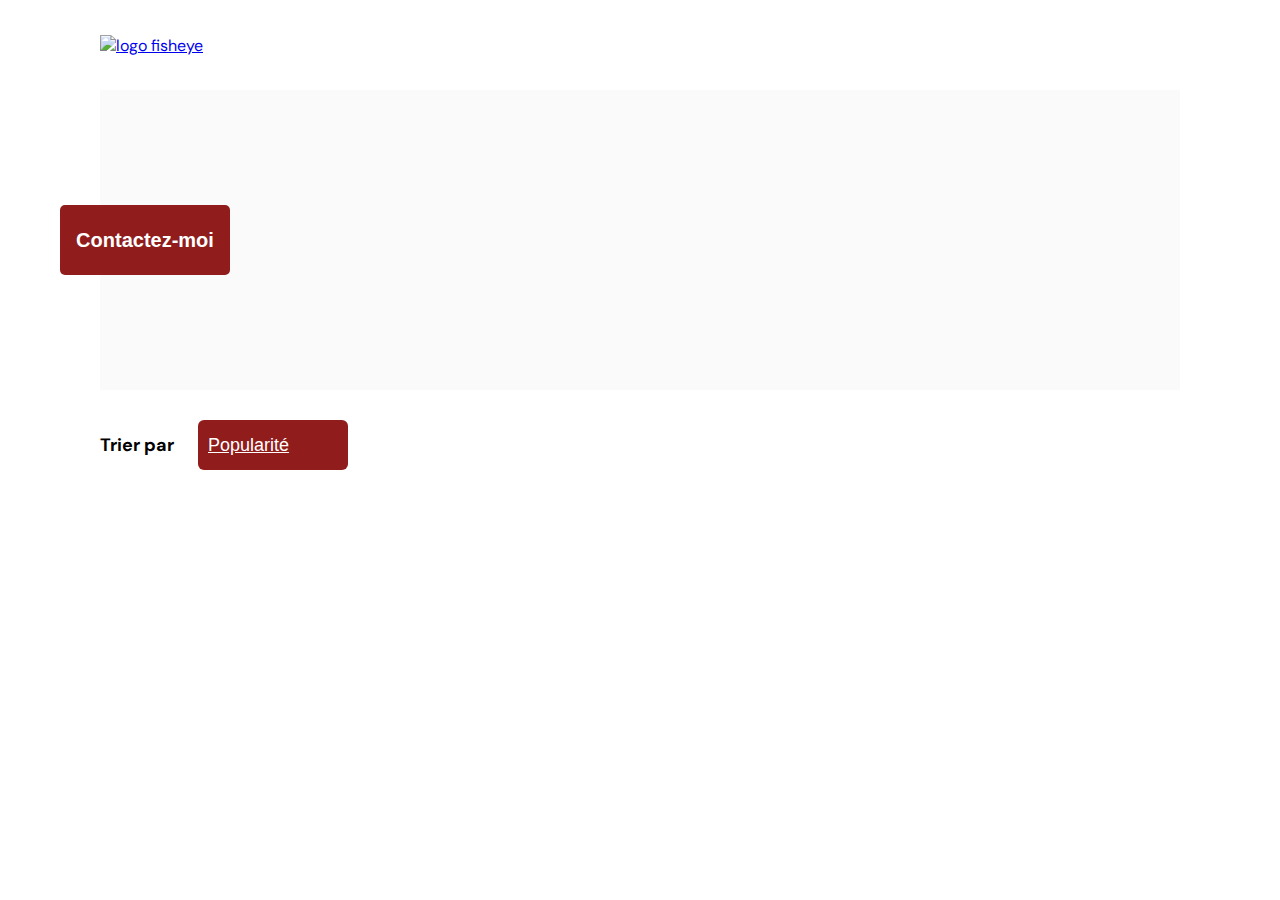
==== photographer.html @ 0bdab84e "lightbox affichage au click sur image + base css lightbox + base lightbox.js ->à  corriger image sur" ====
<!DOCTYPE html>
<html>

<head>
  <link href="assets/css/style.css" rel="stylesheet" type="text/css" />
  <meta charset="utf-8">
  <link rel="icon" type="image/png" href="assets/favicon.png">
  <link href="https://fonts.googleapis.com/css?family=DM+Sans&display=swap" rel="stylesheet">
  <!-- fontawesome  -->
  <link rel="stylesheet" href="https://cdnjs.cloudflare.com/ajax/libs/font-awesome/5.15.1/css/all.min.css" />

  <title>Fisheye - photographe </title>
</head>

<body>
  <header role="banner">
    <a href="index.html" alt="liens image logo vers la page accueil"><img src="assets/images/logo.png" class="logo"
        alt="logo fisheye" tabindex="1" /></a>
  </header>
  <main id="main">
    <!-- Partie photographe header  -->
    <div class="photograph-header">
      <button class="contact-button" onclick="displayModal()" tabindex="4">Contactez-moi</button>
    </div>

    <!-- Partie filtre photo -->
    <div class="gallerie-media">
      <div class="filtres-contain" role="filtre">
        <span>Trier par </span>
        <select name="filtre" id="filtre" tabindex="6">
          <option value="popularité">Popularité</option>
          <option value="date">Date</option>
          <option value="titre">Titre</option>
        </select>
      </div>

    <!-- Partie gallerie photo -->
      <div class="gallery" role="Afficher les photos et videos">

      </div>
    </div>
  </main>


   <!-- Partie Modal  -->
  <div id="contact_modal" role="dialog">

    <!-- Contact modal  -->
    <div class="modal">
      <header>

        <h2>Contactez-moi <br>
          <span id="name-photograph-modal"></span>
        </h2>
        <img src="assets/icons/close.svg" onclick="closeModal()"  alt="Croix ferme modal" tabindex="1"/>
      </header>
      <form action="photographer.html" method="post" id="form">
        <div>
          <label for="prenom" tabindex="2">Prénom</label>
          <input type="text" id="prenom" aria-required="true">
          <label for="nom" >Nom</label>
          <input type="text" id="nom" aria-required="true">
          <label for="email">Email</label>
          <input type="email" id="email" aria-required="true">
          <label for="message">Votre message</label>
          <textarea name="message" id="message" cols="77" rows="10" aria-required="true"></textarea>
          
        </div>
        <button  type="submit" class="contact-button">Envoyer</button>
      </form>
    </div>

    
  </div>
  <!-- Lightbox  -->
  <div id="lightbox-modal" role="dialog">
    <div class="lightbox">

      <!-- <header>
        <img src="assets/icons/close.svg" onclick="closeLightbox()"   class="cross"alt="Croix ferme modal" tabindex="1"/>
        <img src="assets/icons/chevron-left.svg" onclick="closeLightbox()" class="chevron-left" alt="chevron photo précédente" tabindex="2"/>
        <img src="assets/icons/chevron-right.svg" onclick="closeLightbox()" class="chevron-right" alt="Chevron photo suivante" tabindex="3"/>
        </header>
        <div class="image-contain">
        <img src="${picture}" onclick="displayLightbox()"  alt="image du photographe ${image}" class="img-lightbox"></img>
        <span>${title}</span>
        </div> -->

    </div>
  </div>

  <script src="assets/scripts/api/Api.js"></script>
  <script src="assets/scripts/factories/photographersFactory.js"></script>
  <script src="assets/scripts/factories/mediaFactory.js"></script>
  <script src="assets/scripts/models/Photographer.js"></script>
  <script src="assets/scripts/models/Medias.js"></script>
  <script src="assets/scripts/utils/contactForm.js"></script>
  <script src="assets/scripts/utils/lightbox.js"></script>
  <script src="assets/scripts/pages/photographer.js" defer></script>

</body>

</html>
---- assets/css/style.css ----
@import url("photographer.css");

body {
    font-family: "DM Sans", sans-serif;
    margin: 0;
}

main{
    margin-bottom: 5rem;
}
header {
    display: flex;
    flex-direction: row;
    justify-content: space-between;
    align-items: center;
    height: 90px;
}

h1 {
    color: #901C1C;
    margin-right: 100px;
}

.logo {
    height: 50px;
    margin-left: 100px;
}

.photographer-section {
    display: grid;
    grid-template-columns: 1fr 1fr 1fr;
    gap: 70px;
    margin-top: 100px;
}

.photographer-section article, .photographer-section .article-index {
    justify-self: center;
    display: flex;
    justify-content: center;
    align-items: center;
    flex-direction: column;
}
.photographer-section article a {
    text-decoration: none;
}

.photographer-section article h2 {
    color: #D3573C;
    font-size: 36px;
    margin-bottom: 0px;
}
.photographer-section article .country {
    color: #901C1C;
    font-size: 20px;
}
.photographer-section article .tagline {
    color: #000;
    font-size: 16px;
    font-weight: 600;
    margin: 3px auto;
}
.photographer-section article .price-main {
    color: #525252;
    font-size: 16px;
}

.photographer-section article img {
    height: 200px;
    width: 200px;
    border-radius: 50%;
    object-fit: cover;
}
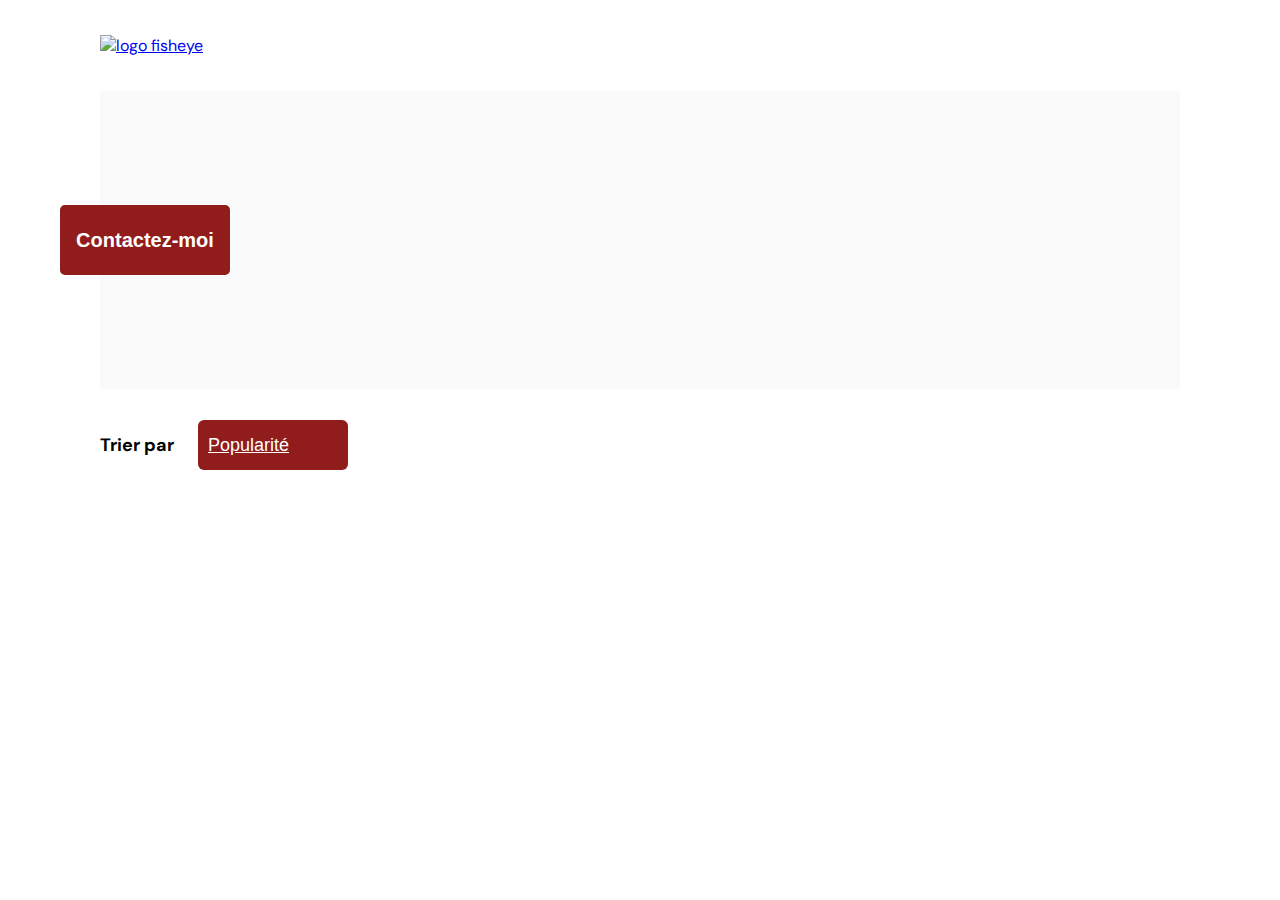
==== commit dafd00a5: "affiche image surlaquel on clique dans la lightbox" ====
--- a/photographer.html
+++ b/photographer.html
@@ -74,19 +74,7 @@
   </div>
   <!-- Lightbox  -->
   <div id="lightbox-modal" role="dialog">
-    <div class="lightbox">
-
-      <!-- <header>
-        <img src="assets/icons/close.svg" onclick="closeLightbox()"   class="cross"alt="Croix ferme modal" tabindex="1"/>
-        <img src="assets/icons/chevron-left.svg" onclick="closeLightbox()" class="chevron-left" alt="chevron photo précédente" tabindex="2"/>
-        <img src="assets/icons/chevron-right.svg" onclick="closeLightbox()" class="chevron-right" alt="Chevron photo suivante" tabindex="3"/>
-        </header>
-        <div class="image-contain">
-        <img src="${picture}" onclick="displayLightbox()"  alt="image du photographe ${image}" class="img-lightbox"></img>
-        <span>${title}</span>
-        </div> -->
-
-    </div>
+    <div class="lightbox"></div>
   </div>
 
   <script src="assets/scripts/api/Api.js"></script>
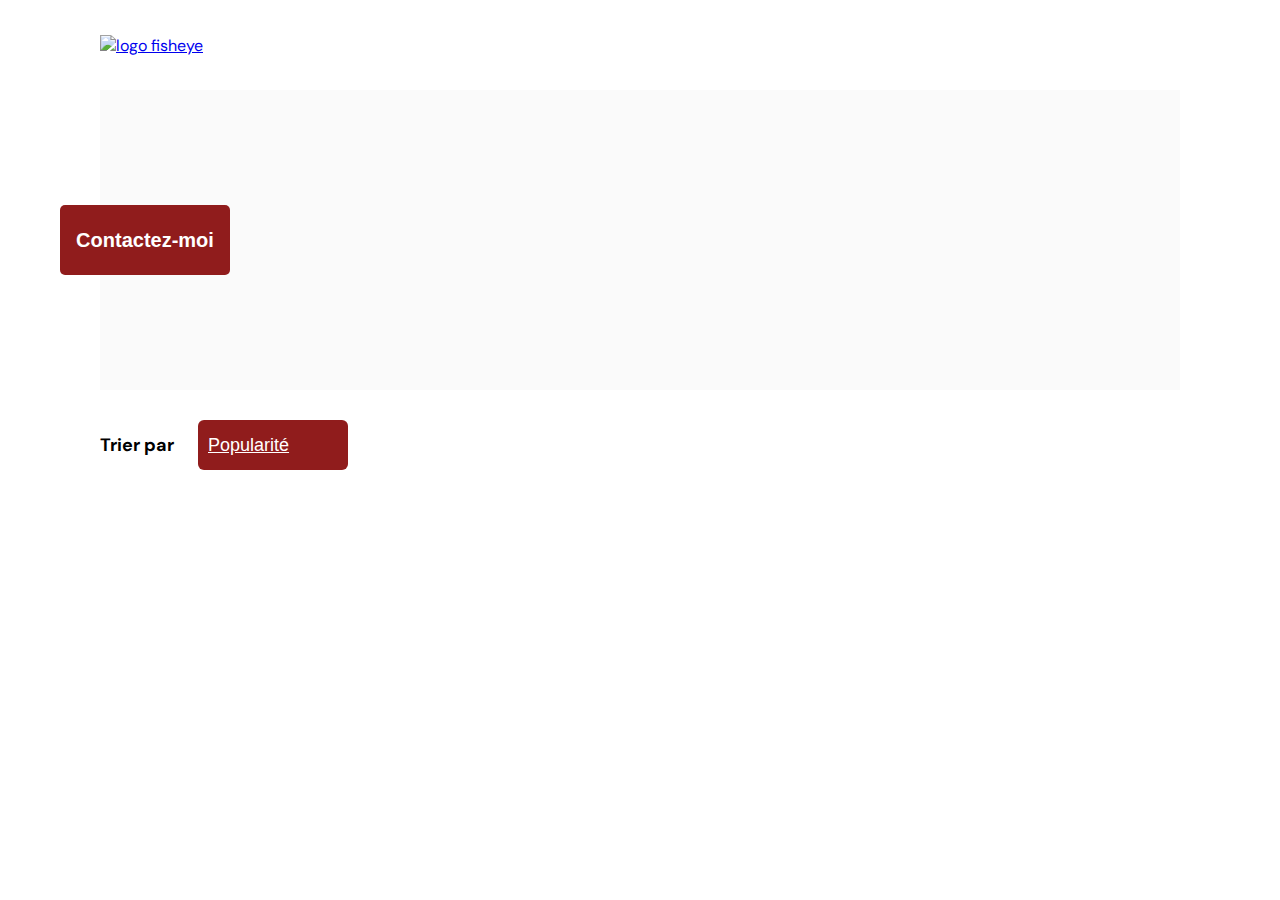
==== commit 695b2782: "Accessibilité modal et lightbox" ====
--- a/photographer.html
+++ b/photographer.html
@@ -17,7 +17,7 @@
     <a href="index.html" alt="liens image logo vers la page accueil"><img src="assets/images/logo.png" class="logo"
         alt="logo fisheye" tabindex="1" /></a>
   </header>
-  <main id="main">
+  <main id="main" aria-hidden="false">
     <!-- Partie photographe header  -->
     <div class="photograph-header">
       <button class="contact-button" onclick="displayModal()" tabindex="4">Contactez-moi</button>
@@ -43,37 +43,37 @@
 
 
    <!-- Partie Modal  -->
-  <div id="contact_modal" role="dialog">
+  <div id="contact_modal" role="dialog" aria-hidden="true" aria-describedby="modalTitle">
 
     <!-- Contact modal  -->
     <div class="modal">
       <header>
 
-        <h2>Contactez-moi <br>
+        <h2 id="modalTitle">Contactez-moi <br>
           <span id="name-photograph-modal"></span>
         </h2>
-        <img src="assets/icons/close.svg" onclick="closeModal()"  alt="Croix ferme modal" tabindex="1"/>
+        <img src="assets/icons/close.svg" id="close-modal-btn" onclick="closeModal()"  alt="Croix ferme modal" tabindex="1"/>
       </header>
-      <form action="photographer.html" method="post" id="form">
+      <form action="photographer.html" method="post" id="form" >
         <div>
-          <label for="prenom" tabindex="2">Prénom</label>
-          <input type="text" id="prenom" aria-required="true">
+          <label for="prenom">Prénom</label>
+          <input type="text" id="prenom" aria-required="true"  tabindex="1">
           <label for="nom" >Nom</label>
-          <input type="text" id="nom" aria-required="true">
+          <input type="text" id="nom" aria-required="true"  tabindex="1">
           <label for="email">Email</label>
-          <input type="email" id="email" aria-required="true">
+          <input type="email" id="email" aria-required="true"  tabindex="1">
           <label for="message">Votre message</label>
-          <textarea name="message" id="message" cols="77" rows="10" aria-required="true"></textarea>
+          <textarea name="message" id="message" cols="77" rows="10" aria-required="true"  tabindex="1"></textarea>
           
         </div>
-        <button  type="submit" class="contact-button">Envoyer</button>
+        <button  type="submit" class="contact-button"  tabindex="1" >Envoyer</button>
       </form>
     </div>
 
     
   </div>
   <!-- Lightbox  -->
-  <div id="lightbox-modal" role="dialog">
+  <div id="lightbox-modal" role="dialog" aria-hidden="true" aria-describedby="lightboxTitle">
     <div class="lightbox"></div>
   </div>
 
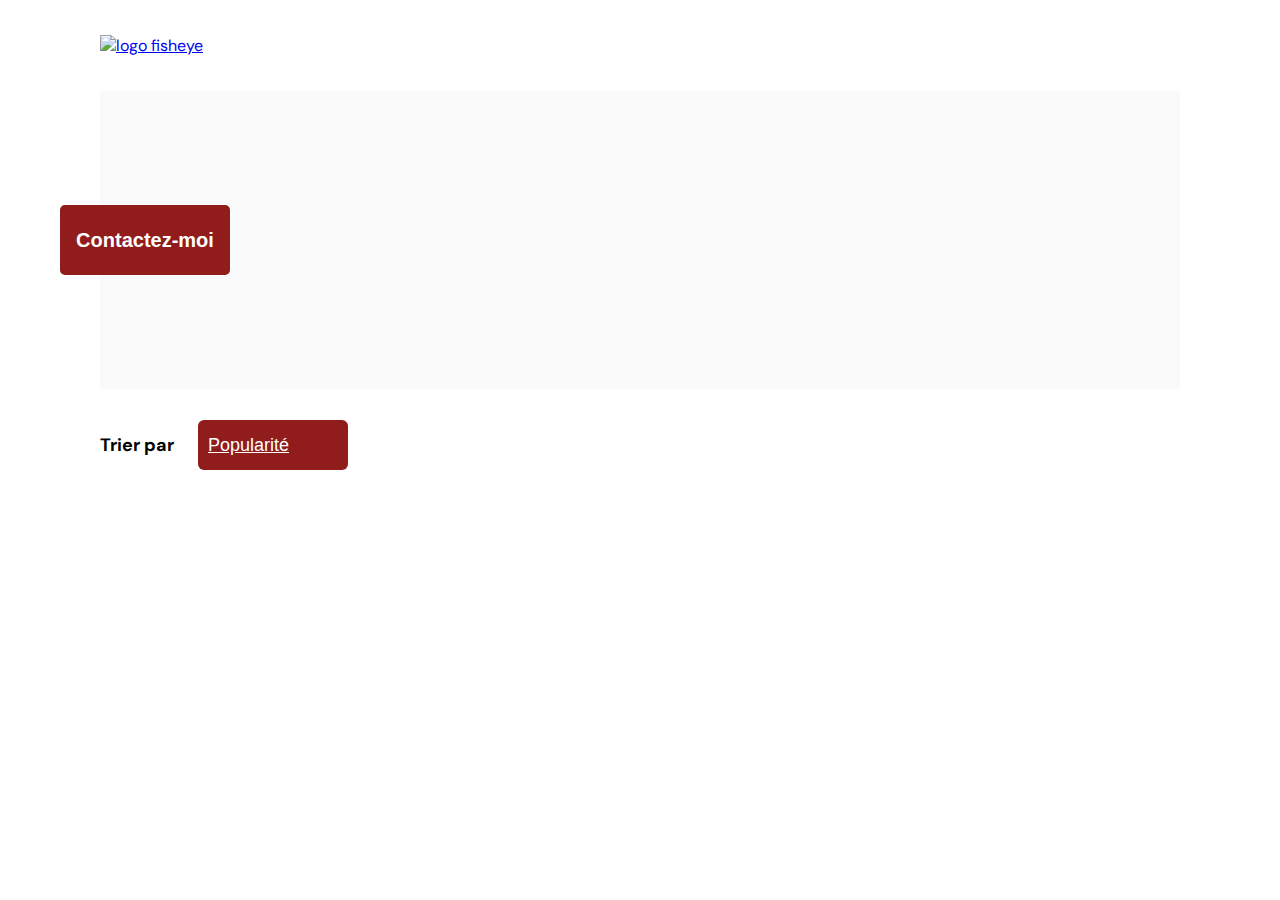
==== commit a480cfcb: "Ajout fonction like ok + correction bug lightbox" ====
--- a/photographer.html
+++ b/photographer.html
@@ -84,6 +84,7 @@
   <script src="assets/scripts/models/Medias.js"></script>
   <script src="assets/scripts/utils/contactForm.js"></script>
   <script src="assets/scripts/utils/lightbox.js"></script>
+  <script src="assets/scripts/utils/like.js"></script>
   <script src="assets/scripts/pages/photographer.js" defer></script>
 
 </body>
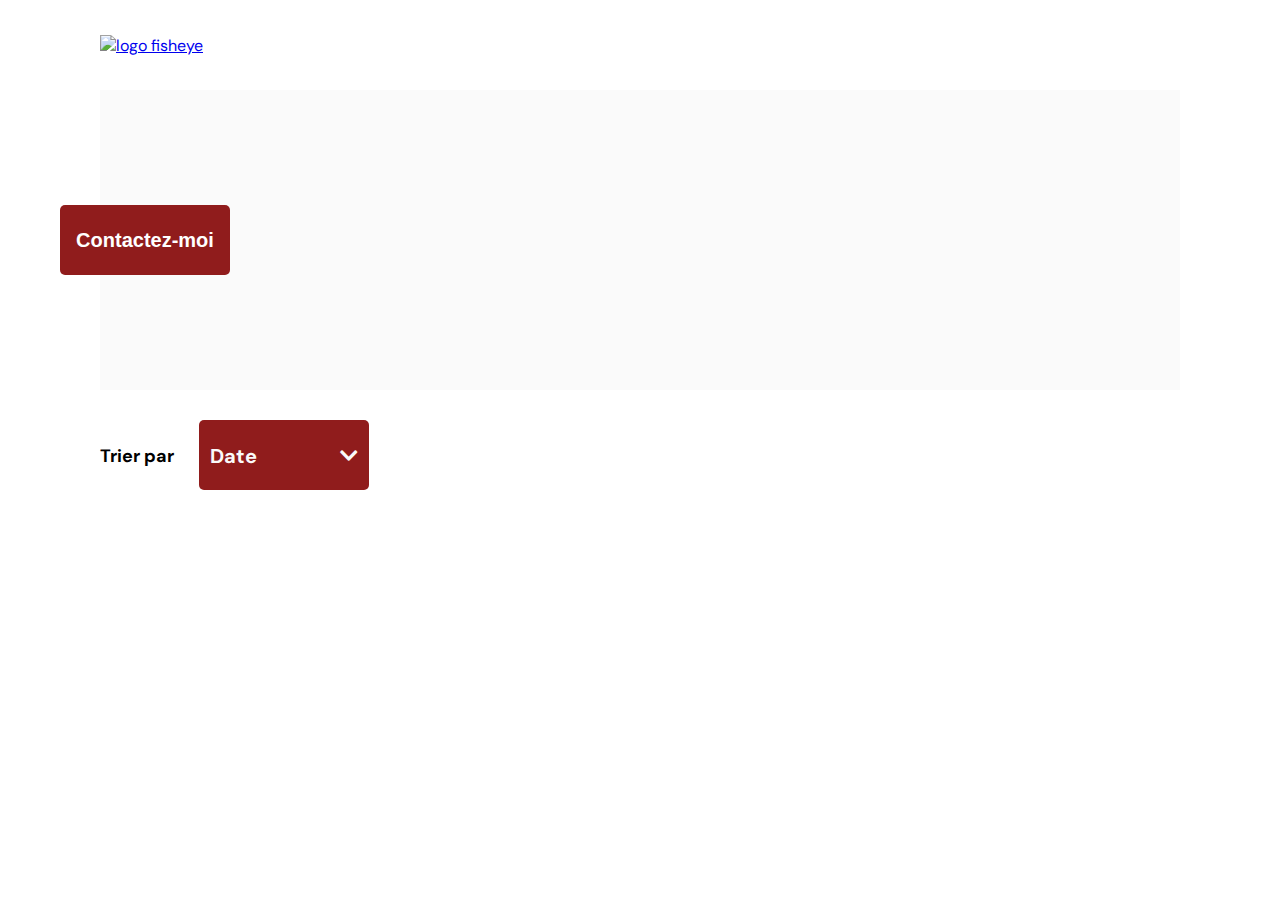
==== commit 75ebae7f: "filtre remplacement select par liste ul li ? css ok filtre ok reste animation arrow et accessibilité" ====
--- a/photographer.html
+++ b/photographer.html
@@ -1,5 +1,6 @@
 <!DOCTYPE html>
 <html>
+<html lang="fr">
 
 <head>
   <link href="assets/css/style.css" rel="stylesheet" type="text/css" />
@@ -13,36 +14,51 @@
 </head>
 
 <body>
+
+  <!-- overlay pour lightbox  -->
+  <div class="overlay"></div>
+
+  <!-- header  -->
   <header role="banner">
     <a href="index.html" alt="liens image logo vers la page accueil"><img src="assets/images/logo.png" class="logo"
         alt="logo fisheye" tabindex="1" /></a>
   </header>
+
   <main id="main" aria-hidden="false">
     <!-- Partie photographe header  -->
     <div class="photograph-header">
       <button class="contact-button" onclick="displayModal()" tabindex="4">Contactez-moi</button>
     </div>
 
-    <!-- Partie filtre photo -->
     <div class="gallerie-media">
-      <div class="filtres-contain" role="filtre">
-        <span>Trier par </span>
-        <select name="filtre" id="filtre" tabindex="6">
-          <option value="popularité">Popularité</option>
-          <option value="date">Date</option>
-          <option value="titre">Titre</option>
-        </select>
+      <!-- Partie filtre photo -->
+      <div class="gallerie-media-filters">
+        <p class="gallerie-media-filters-title">
+          Trier par
+        </p>
+        <div class="gallerie-media-filters-menu">
+
+          <button id="buttonFilter" class="gallerie-media-filters-menu--selected" aria-controls="filterList" aria-expanded="false" tabindex="1">
+            Date <span class="box-arrow"><i class="fas fa-chevron-down" aria-hidden="true"></i></span>
+          </button>
+          
+          <ul id="filterList" class="gallerie-media-filters-menu--list" aria-activedescendant="filter_popular" role="menu">
+            <li id="filter-date" class="valeur-cache" role="menuitem" aria-label="Trier par date" aria-labelledby="buttonFilter" tabindex="1">Date</li>
+            <li id="filter-popular"  role="menuitem" aria-label="Trier par popularité" aria-current="true" aria-labelledby="buttonFilter">Popularité<span class="box-arrow"></li>
+            <li id="filter-title" role="menuitem" aria-label="Trier par titre" aria-labelledby="buttonFilter" tabindex="1">Titre</li>
+          </ul>
+
+        </div>
       </div>
 
-    <!-- Partie gallerie photo -->
-      <div class="gallery" role="Afficher les photos et videos">
 
-      </div>
+      <!-- Partie gallerie photo -->
+      <div class="gallery" role="Afficher les photos et videos"></div>
     </div>
   </main>
 
 
-   <!-- Partie Modal  -->
+  <!-- Partie Modal  -->
   <div id="contact_modal" role="dialog" aria-hidden="true" aria-describedby="modalTitle">
 
     <!-- Contact modal  -->
@@ -52,28 +68,29 @@
         <h2 id="modalTitle">Contactez-moi <br>
           <span id="name-photograph-modal"></span>
         </h2>
-        <img src="assets/icons/close.svg" id="close-modal-btn" onclick="closeModal()"  alt="Croix ferme modal" tabindex="1"/>
+        <img src="assets/icons/close.svg" id="close-modal-btn" onclick="closeModal()" alt="Croix ferme modal"
+          tabindex="1" />
       </header>
-      <form action="photographer.html" method="post" id="form" >
+      <form action="photographer.html" method="post" id="form">
         <div>
           <label for="prenom">Prénom</label>
-          <input type="text" id="prenom" aria-required="true"  tabindex="1">
-          <label for="nom" >Nom</label>
-          <input type="text" id="nom" aria-required="true"  tabindex="1">
+          <input type="text" id="prenom" aria-required="true" tabindex="1">
+          <label for="nom">Nom</label>
+          <input type="text" id="nom" aria-required="true" tabindex="1">
           <label for="email">Email</label>
-          <input type="email" id="email" aria-required="true"  tabindex="1">
+          <input type="email" id="email" aria-required="true" tabindex="1">
           <label for="message">Votre message</label>
-          <textarea name="message" id="message" cols="77" rows="10" aria-required="true"  tabindex="1"></textarea>
-          
+          <textarea name="message" id="message" cols="77" rows="10" aria-required="true" tabindex="1"></textarea>
+
         </div>
-        <button  type="submit" class="contact-button"  tabindex="1" >Envoyer</button>
+        <button type="submit" class="contact-button" tabindex="1">Envoyer</button>
       </form>
     </div>
 
-    
+
   </div>
   <!-- Lightbox  -->
-  <div id="lightbox-modal" role="dialog" aria-hidden="true" aria-describedby="lightboxTitle">
+  <div id="lightbox-modal" role="dialog" aria-hidden="true" aria-describedby="modalTitle">
     <div class="lightbox"></div>
   </div>
 
@@ -85,6 +102,7 @@
   <script src="assets/scripts/utils/contactForm.js"></script>
   <script src="assets/scripts/utils/lightbox.js"></script>
   <script src="assets/scripts/utils/like.js"></script>
+  <script src="assets/scripts/utils/triSelect.js"></script>
   <script src="assets/scripts/pages/photographer.js" defer></script>
 
 </body>
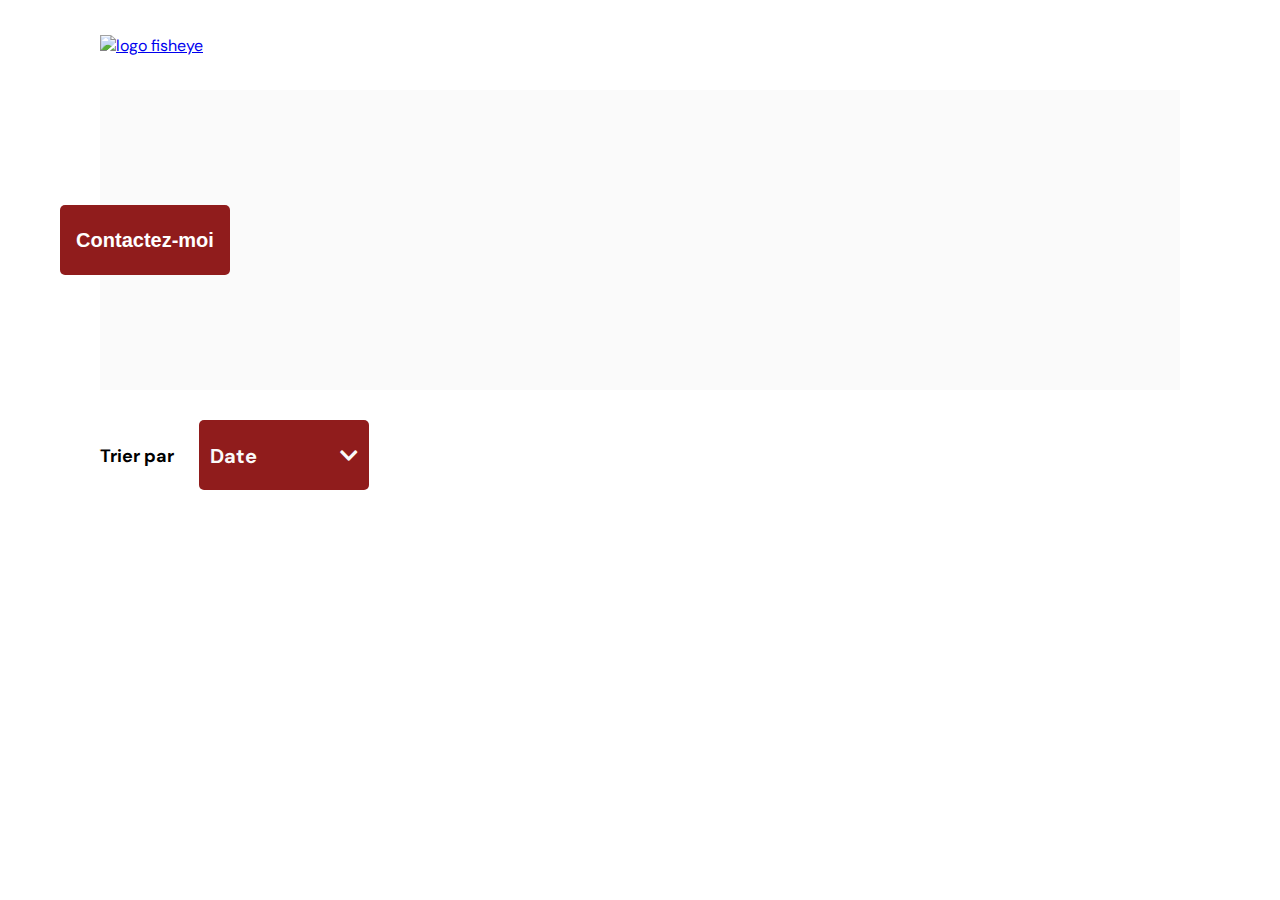
==== commit 42ecf493: "w3c validator html css + favicon" ====
--- a/photographer.html
+++ b/photographer.html
@@ -1,7 +1,5 @@
 <!DOCTYPE html>
-<html>
 <html lang="fr">
-
 <head>
   <link href="assets/css/style.css" rel="stylesheet" type="text/css" />
   <meta charset="utf-8">
@@ -9,6 +7,10 @@
   <link href="https://fonts.googleapis.com/css?family=DM+Sans&display=swap" rel="stylesheet">
   <!-- fontawesome  -->
   <link rel="stylesheet" href="https://cdnjs.cloudflare.com/ajax/libs/font-awesome/5.15.1/css/all.min.css" />
+   <!-- favicon  -->
+   <link rel="icon" type="image/png" sizes="16x16"  href="/assets/favicon-16x16.png">
+   <meta name="msapplication-TileColor" content="#ffffff">
+   <meta name="theme-color" content="#ffffff">
 
   <title>Fisheye - photographe </title>
 </head>
@@ -20,8 +22,8 @@
 
   <!-- header  -->
   <header role="banner">
-    <a href="index.html" alt="liens image logo vers la page accueil"><img src="assets/images/logo.png" class="logo"
-        alt="logo fisheye" tabindex="1" /></a>
+    <a href="index.html" aria-label="liens image logo vers la page accueil" tabindex="1"><img src="assets/images/logo.png" class="logo"
+        alt="logo fisheye"/></a>
   </header>
 
   <main id="main" aria-hidden="false">
@@ -38,14 +40,14 @@
         </p>
         <div class="gallerie-media-filters-menu">
 
-          <button id="buttonFilter" class="gallerie-media-filters-menu--selected" aria-controls="filterList" aria-expanded="false" tabindex="1">
+          <button id="buttonFilter" class="gallerie-media-filters-menu--selected" aria-controls="filterList" aria-expanded="false" tabindex="3">
             Date <span class="box-arrow"><i class="fas fa-chevron-down" aria-hidden="true"></i></span>
           </button>
           
           <ul id="filterList" class="gallerie-media-filters-menu--list" aria-activedescendant="filter_popular" role="menu">
-            <li id="filter-date" class="valeur-cache" role="menuitem" aria-label="Trier par date" aria-labelledby="buttonFilter" tabindex="1">Date</li>
-            <li id="filter-popular"  role="menuitem" aria-label="Trier par popularité" aria-current="true" aria-labelledby="buttonFilter">Popularité<span class="box-arrow"></li>
-            <li id="filter-title" role="menuitem" aria-label="Trier par titre" aria-labelledby="buttonFilter" tabindex="1">Titre</li>
+            <li id="filter-date" class="valeur-cache" role="menuitem" aria-label="Trier par date" aria-labelledby="buttonFilter" tabindex="3">Date</li>
+            <li id="filter-popular"  role="menuitem" aria-label="Trier par popularité" aria-current="true" aria-labelledby="buttonFilter" tabindex="3">Popularité</li>
+            <li id="filter-title" role="menuitem" aria-label="Trier par titre" aria-labelledby="buttonFilter" tabindex="3">Titre</li>
           </ul>
 
         </div>
@@ -53,7 +55,7 @@
 
 
       <!-- Partie gallerie photo -->
-      <div class="gallery" role="Afficher les photos et videos"></div>
+      <div class="gallery"></div>
     </div>
   </main>
 
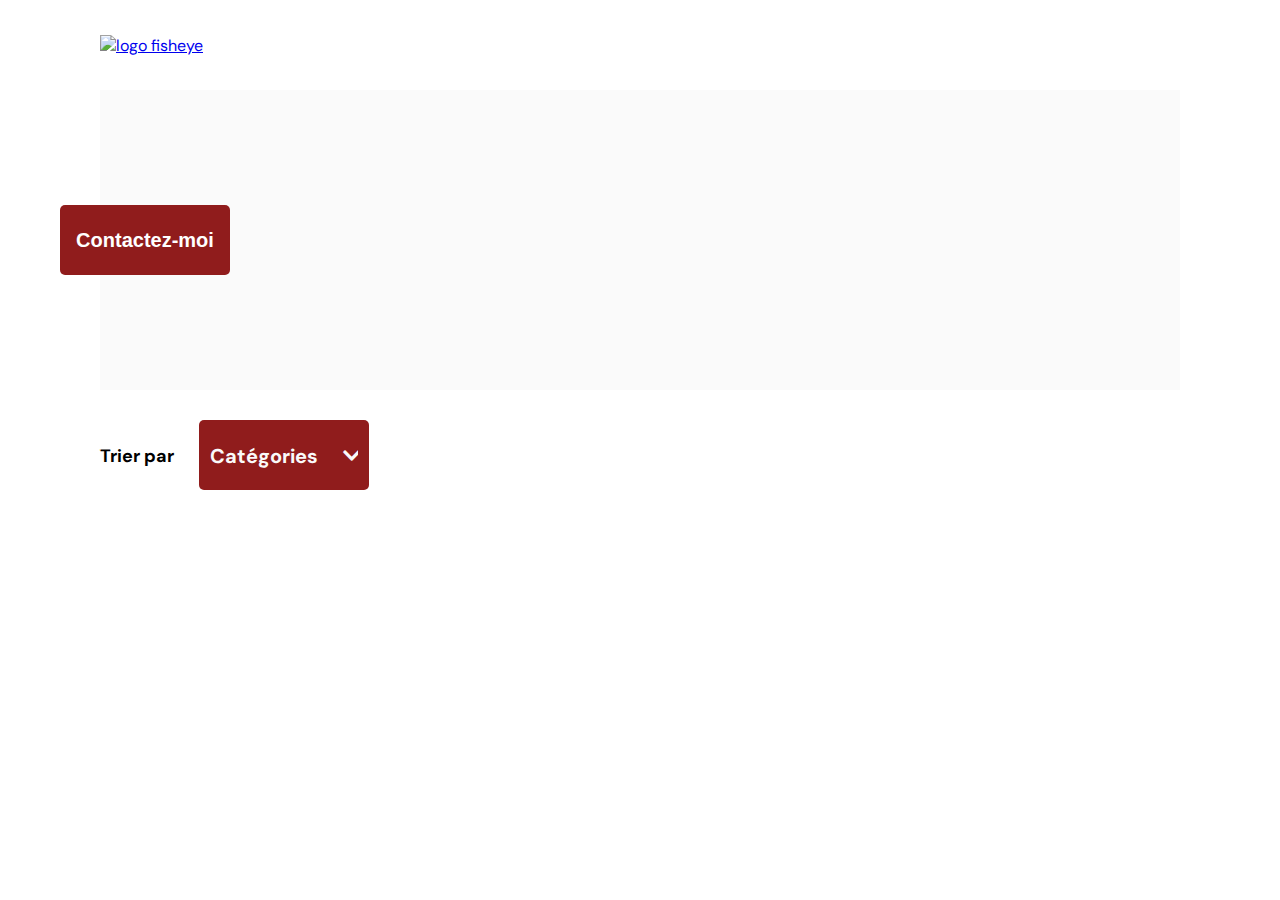
==== commit 0576f263: "ajout champs catégorie au bouton filtre avec optimisation aria, optimisation accessibilité générale" ====
--- a/photographer.html
+++ b/photographer.html
@@ -26,7 +26,7 @@
         alt="logo fisheye"/></a>
   </header>
 
-  <main id="main" aria-hidden="false">
+  <main id="main" aria-hidden="false" aria-label="page profil">
     <!-- Partie photographe header  -->
     <div class="photograph-header">
       <button class="contact-button" onclick="displayModal()" tabindex="4">Contactez-moi</button>
@@ -40,14 +40,14 @@
         </p>
         <div class="gallerie-media-filters-menu">
 
-          <button id="buttonFilter" class="gallerie-media-filters-menu--selected" aria-controls="filterList" aria-expanded="false" tabindex="3">
-            Date <span class="box-arrow"><i class="fas fa-chevron-down" aria-hidden="true"></i></span>
+          <button id="buttonFilter" class="gallerie-media-filters-menu--selected" role="listbox" aria-current="true" aria-controls="filterList" aria-expanded="false" tabindex="3">
+          Catégories<span class="box-arrow"><i class="fas fa-chevron-down" aria-hidden="true"></i></span>
           </button>
           
           <ul id="filterList" class="gallerie-media-filters-menu--list" aria-activedescendant="filter_popular" role="menu">
-            <li id="filter-date" class="valeur-cache" role="menuitem" aria-label="Trier par date" aria-labelledby="buttonFilter" tabindex="3">Date</li>
-            <li id="filter-popular"  role="menuitem" aria-label="Trier par popularité" aria-current="true" aria-labelledby="buttonFilter" tabindex="3">Popularité</li>
-            <li id="filter-title" role="menuitem" aria-label="Trier par titre" aria-labelledby="buttonFilter" tabindex="3">Titre</li>
+            <li id="filter-date" aria-describedby="date" role="option" aria-description="Trier par date" tabindex="3">Date</li>
+            <li id="filter-popular"  role="option" aria-description="Trier par popularité" tabindex="3">Popularité</li>
+            <li id="filter-title" role="option" aria-description="Trier par titre"tabindex="3">Titre</li>
           </ul>
 
         </div>
@@ -71,21 +71,21 @@
           <span id="name-photograph-modal"></span>
         </h2>
         <img src="assets/icons/close.svg" id="close-modal-btn" onclick="closeModal()" alt="Croix ferme modal"
-          tabindex="1" />
+          tabindex="4       " />
       </header>
       <form action="photographer.html" method="post" id="form">
         <div>
           <label for="prenom">Prénom</label>
-          <input type="text" id="prenom" aria-required="true" tabindex="1">
+          <input type="text" id="prenom" aria-required="true" tabindex="4">
           <label for="nom">Nom</label>
-          <input type="text" id="nom" aria-required="true" tabindex="1">
+          <input type="text" id="nom" aria-required="true" tabindex="4">
           <label for="email">Email</label>
-          <input type="email" id="email" aria-required="true" tabindex="1">
+          <input type="email" id="email" aria-required="true" tabindex="4">
           <label for="message">Votre message</label>
-          <textarea name="message" id="message" cols="77" rows="10" aria-required="true" tabindex="1"></textarea>
+          <textarea name="message" id="message" cols="77" rows="10" aria-required="true" tabindex="4"></textarea>
 
         </div>
-        <button type="submit" class="contact-button" tabindex="1">Envoyer</button>
+        <button type="submit" class="contact-button" tabindex="4">Envoyer</button>
       </form>
     </div>
 
